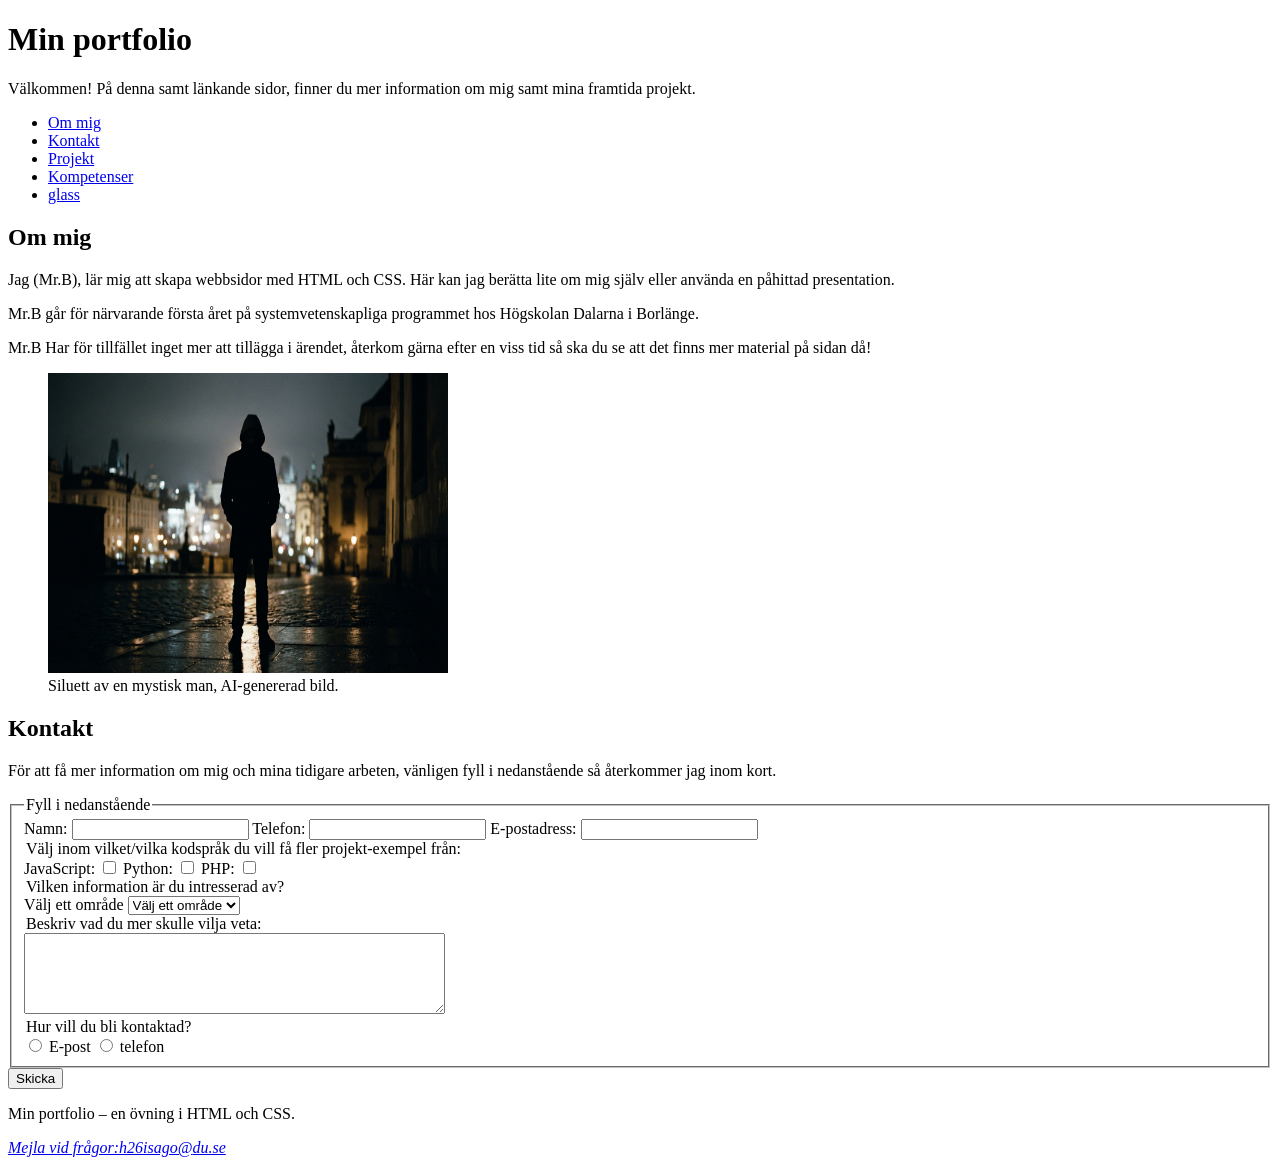
==== Portfolio/index.html @ 181aa99c "åtgärdat nåt" ====
<!doctype html>
<html lang="sv">
  <head>
    <meta charset="UTF-8" />
    <meta name="viewport" content="width=device-width, initial-scale=1.0" />
    <title>Portfolio – Mr. B</title>
    <meta
      name="description"
      content="Här finner du den samlade portfolion av arbeten som skrivits av Mr.B. under hans studietid i Borlänge."
    />
    <link rel="stylesheet" href="CSS/style.css" />
    <script src="JS/script.js" defer></script>
  </head>
  <body>
    <!--En dold länk till main-content för navigering WCAG-->
    <a href="#main-content" id="skip-link"> Hoppa till huvudinnehåll </a>

    <header class="header">
      <h1 class="header__title">Min portfolio</h1>
      <p class="header__intro">
        Välkommen! På denna samt länkande sidor, finner du mer information om
        mig samt mina framtida projekt.
      </p>
      <!--Navigationsmenyn: lista med länkar till denna med aria-label-->
      <nav class="nav" aria-label="Huvudnavigering">
        <ul class="nav__list">
          <li class="nav__item">
            <a class="nav__link" href="#about-me">Om mig</a>
          </li>
          <li class="nav__item">
            <a class="nav__link" href="#contact">Kontakt</a>
          </li>
          <li class="nav__item">
            <a class="nav__link" href="projekt.html">Projekt</a>
          </li>
          <li class="nav__item">
            <a class="nav__link" href="kompetenser.html">Kompetenser</a>
          </li>
          <li class="nav__item">
            <a class="nav__link" href="glass.html">glass</a>
          </li>
        </ul>
      </nav>
    </header>

    <main id="main-content">
      <section class="about-me" id="about-me">
        <h2 class="about-me__title">Om mig</h2>
        <p class="about-me__text">
          Jag (Mr.B), lär mig att skapa webbsidor med HTML och CSS. Här kan jag
          berätta lite om mig själv eller använda en påhittad presentation.
        </p>
        <p class="about-me__text">
          Mr.B går för närvarande första året på systemvetenskapliga programmet
          hos Högskolan Dalarna i Borlänge.
        </p>
        <p class="about-me__text">
          Mr.B Har för tillfället inget mer att tillägga i ärendet, återkom
          gärna efter en viss tid så ska du se att det finns mer material på
          sidan då!
        </p>
        <figure>
          <img
            src="Bilder/Gemini_Generated_Image_Mr.B.jpeg"
            alt="Bild: AI-genererad illustration av en mystisk man, skapad med Google Gemini (2026)."
            width="400"
            height="300"
          />

          <figcaption id="bildtext">
            Siluett av en mystisk man, AI-genererad bild.
          </figcaption>
        </figure>
      </section>

      <section class="contact" id="contact">
        <h2 class="contact__title">Kontakt</h2>

        <p class="contact__text">
          För att få mer information om mig och mina tidigare arbeten, vänligen
          fyll i nedanstående så återkommer jag inom kort.
        </p>
        <form class="contact-form" action="controller.php" method="post">
          <fieldset class="contact-form__fieldset">
            <legend class="contact-form__legend">Fyll i nedanstående</legend>

            <label class="contact-form__label" for="contact-name">Namn:</label>
            <input
              class="contact-form__input"
              type="text"
              id="contact-name"
              name="name"
              autocomplete="name"
            />

            <label class="contact-form__label" for="contact-telefon"
              >Telefon:</label
            >
            <input
              class="contact-form__input"
              type="tel"
              id="contact-telefon"
              name="telefon"
              autocomplete="tel"
            />

            <label class="contact-form__label" for="contact-email"
              >E-postadress:</label
            >
            <input
              class="contact-form__input"
              type="email"
              id="contact-email"
              name="email"
              autocomplete="email"
            />

            <legend class="contact-info__legend">
              Välj inom vilket/vilka kodspråk du vill få fler projekt-exempel
              från:
            </legend>
            <label class="contact-form__label" for="contact-checkbox__js">
              JavaScript:
            </label>
            <input
              class="contact-form__checkbox"
              type="checkbox"
              id="contact-checkbox__js"
              name="languages[]"
              value="JavaScript"
            />
            <label class="contact-form__label" for="contact-checkbox__py">
              Python:
            </label>
            <input
              class="contact-form__checkbox"
              type="checkbox"
              id="contact-checkbox__py"
              name="languages[]"
              value="Python"
            />
            <label class="contact-form__label" for="contact-checkbox__php">
              PHP:
            </label>
            <input
              class="contact-form__checkbox"
              type="checkbox"
              id="contact-checkbox__php"
              name="languages[]"
              value="PHP"
            />

            <legend class="contact-info__legend">
              Vilken information är du intresserad av?
            </legend>

            <label for="contact-subject"> Välj ett område</label>

            <select id="contact-subject" name="subject">
              <option value="Välj ett område">Välj ett område</option>
              <option value="Syntax">Syntax</option>
              <option value="Loopar">Loopar</option>
              <option value="Debugging">Debugging</option>
            </select>
            <legend class="contact-info__legend">
              Beskriv vad du mer skulle vilja veta:
            </legend>
            <label class="contact-form__label" for="contact-info"></label>
            <textarea
              rows="5"
              cols="50"
              class="contact-form__input"
              id="contact-info"
              name="info"
            ></textarea>
            <legend class="contact-info__legend">
              Hur vill du bli kontaktad?
            </legend>

            <input
              type="radio"
              id="contact-method-email"
              name="contact-method"
              value="E-post"
            />
            <label for="contact-method-email">E-post</label>

            <input
              type="radio"
              id="contact-method-phone"
              name="contact-method"
              value="Telefon"
            />
            <label for="contact-method-phone">telefon</label>
          </fieldset>
          <button
            class="contact-form__submit"
            type="submit"
            data-js-action="submitted-form"
            data-information-after-submit="Tack för visat intresse"
          >
            Skicka
          </button>
          <p
            class="contact-form__answer"
            data-js-target="submit-answer"
            aria-live="polite"
          ></p>
        </form>
      </section>
    </main>

    <footer class="footer">
      <p class="footer__text">Min portfolio – en övning i HTML och CSS.</p>
      <address class="footer__mailto">
        <a
          class="footer__mailto-link"
          href="mailto:h26isago@du.se?subject=reader feedback"
          >Mejla vid frågor:h26isago@<!--minmejl-->du.se</a
        >
      </address>
    </footer>
  </body>
</html>
---- Portfolio/CSS/style.css ----
#skip-link {
  position: absolute;
  top: -100px;
  left: 10px;
}

#skip-link:focus {
  top: 10px;
}
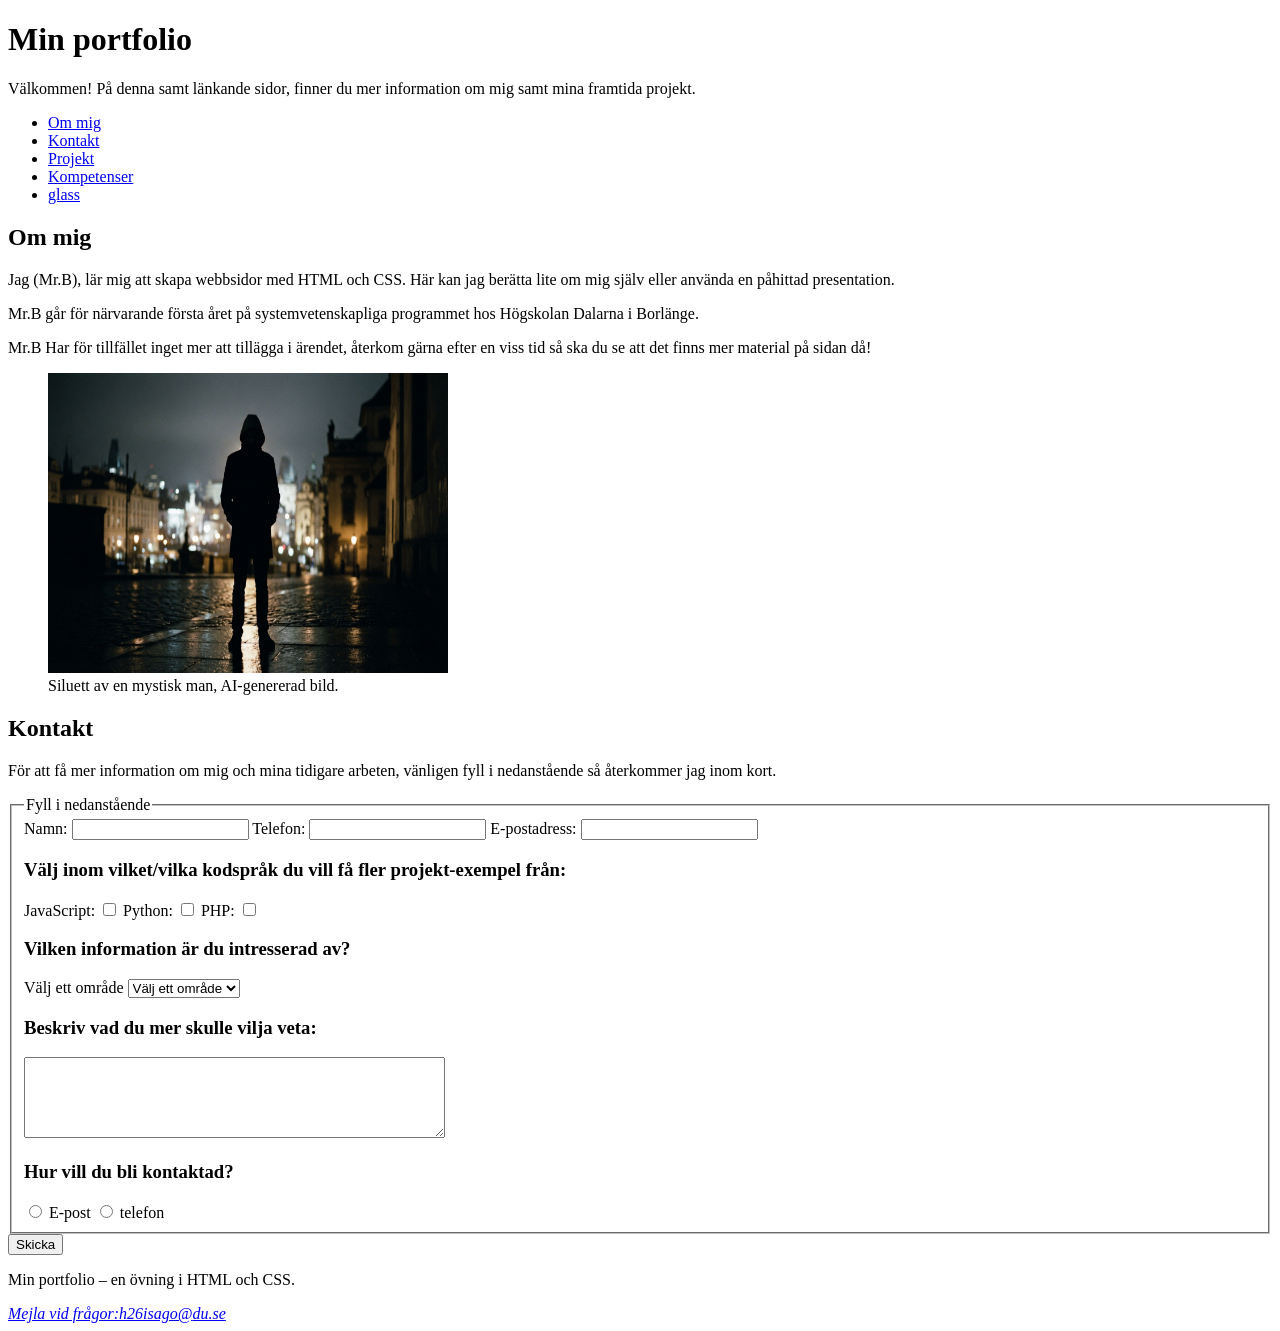
==== commit 92f1407c: "Merge branch 'Isak' into Dev/Origin" ====
--- a/Portfolio/index.html
+++ b/Portfolio/index.html
@@ -115,10 +115,10 @@
               autocomplete="email"
             />
 
-            <legend class="contact-info__legend">
+            <h3 class="contact-form__title">
               Välj inom vilket/vilka kodspråk du vill få fler projekt-exempel
               från:
-            </legend>
+            </h3>
             <label class="contact-form__label" for="contact-checkbox__js">
               JavaScript:
             </label>
@@ -150,9 +150,9 @@
               value="PHP"
             />
 
-            <legend class="contact-info__legend">
+            <h3 class="contact-form__title">
               Vilken information är du intresserad av?
-            </legend>
+            </h3>
 
             <label for="contact-subject"> Välj ett område</label>
 
@@ -162,9 +162,9 @@
               <option value="Loopar">Loopar</option>
               <option value="Debugging">Debugging</option>
             </select>
-            <legend class="contact-info__legend">
+            <h3 class="contact-form__title">
               Beskriv vad du mer skulle vilja veta:
-            </legend>
+            </h3>
             <label class="contact-form__label" for="contact-info"></label>
             <textarea
               rows="5"
@@ -173,12 +173,11 @@
               id="contact-info"
               name="info"
             ></textarea>
-            <legend class="contact-info__legend">
-              Hur vill du bli kontaktad?
-            </legend>
+            <h3 class="contact-form__title">Hur vill du bli kontaktad?</h3>
 
             <input
               type="radio"
+              class="contact-form__radio"
               id="contact-method-email"
               name="contact-method"
               value="E-post"
@@ -187,6 +186,7 @@
 
             <input
               type="radio"
+              class="contact-form__radio"
               id="contact-method-phone"
               name="contact-method"
               value="Telefon"
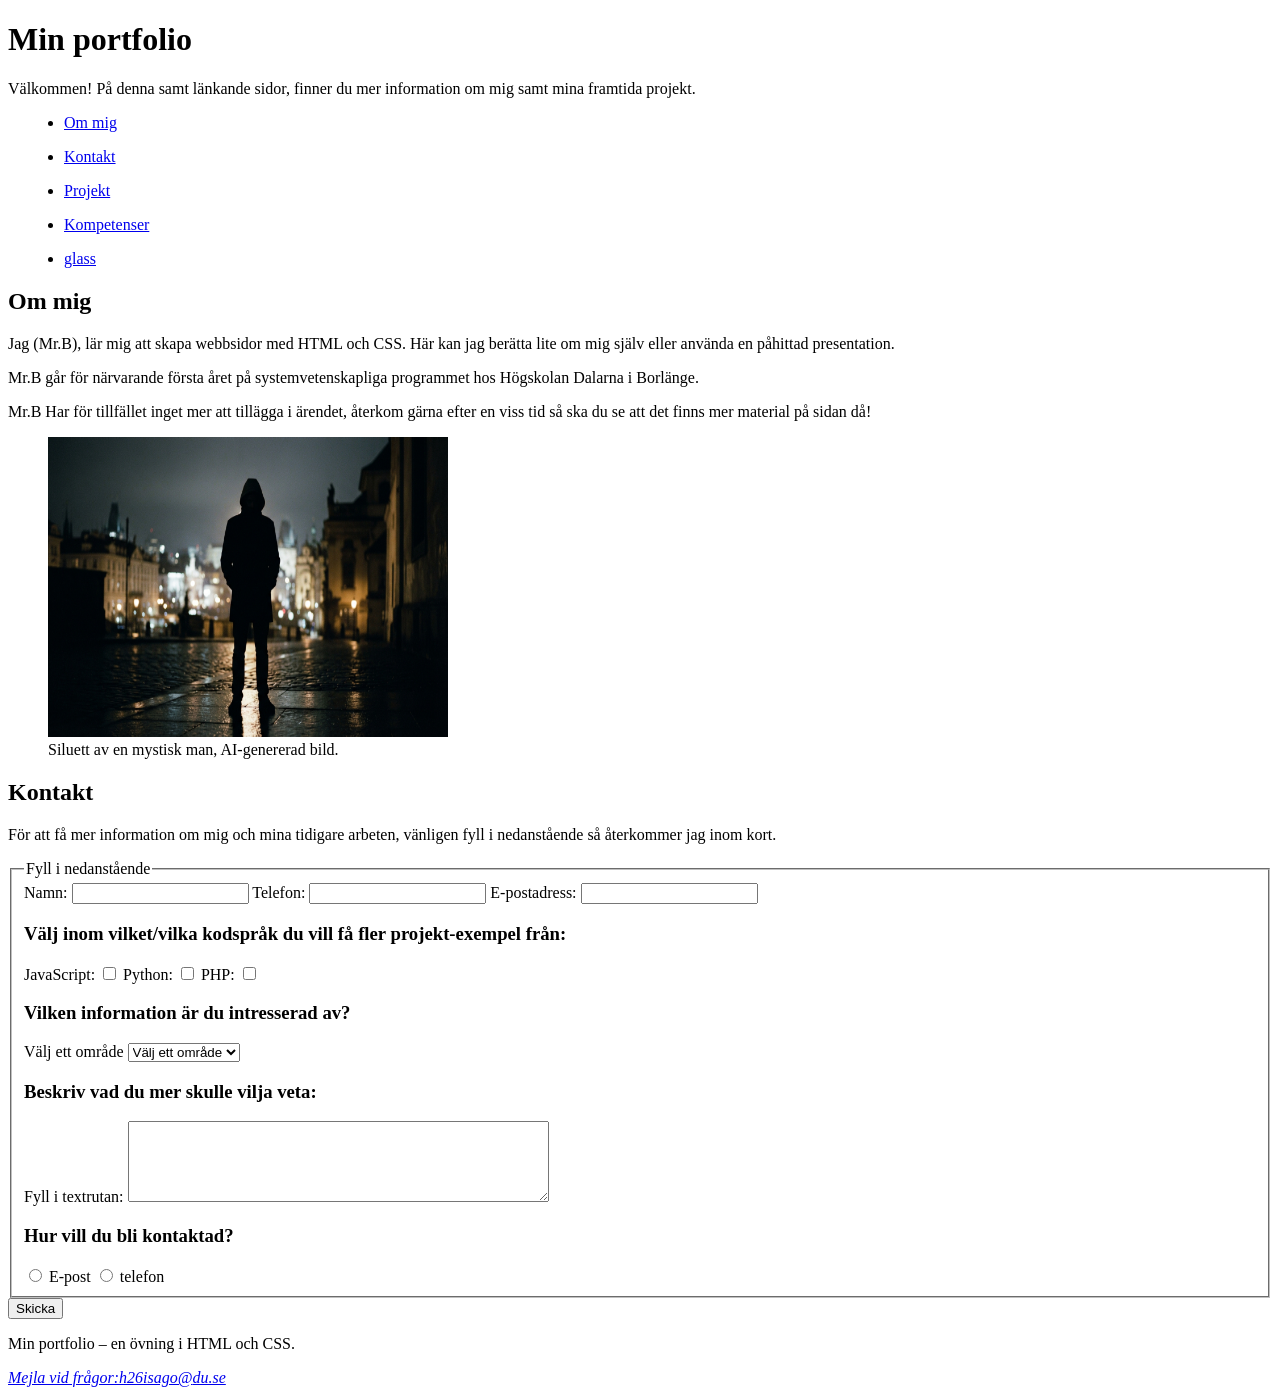
==== commit e6a0df05: "skapat css-modifier för att dölja label-helvetet!" ====
--- a/Portfolio/index.html
+++ b/Portfolio/index.html
@@ -165,7 +165,9 @@
             <h3 class="contact-form__title">
               Beskriv vad du mer skulle vilja veta:
             </h3>
-            <label class="contact-form__label" for="contact-info"></label>
+            <label class="contact-form__label--hide" for="contact-info">
+              Fyll i textrutan:</label
+            >
             <textarea
               rows="5"
               cols="50"
--- a/Portfolio/CSS/style.css
+++ b/Portfolio/CSS/style.css
@@ -1,3 +1,10 @@
+*,
+*::before,
+*::after {
+}
+:root {
+}
+
 #skip-link {
   position: absolute;
   top: -100px;
@@ -7,3 +14,192 @@
 #skip-link:focus {
   top: 10px;
 }
+/* 
+   HEADER
+*/
+
+.header {
+}
+
+.header__homepage-link {
+}
+
+.header__title {
+}
+
+.header__intro {
+}
+
+/* 
+   NAVIGATION
+ */
+
+.nav {
+}
+
+.nav__list {
+}
+
+.nav__item {
+  margin: 1rem;
+}
+
+.nav__link {
+}
+
+/* 
+   OM MIG
+*/
+
+.about-me {
+}
+
+.about-me__title {
+}
+
+.about-me__text {
+}
+
+/* 
+   KONTAKT
+ */
+
+.contact {
+}
+
+.contact__title {
+}
+
+.contact__text {
+}
+
+/* 
+   KONTAKTFORMULÄR
+*/
+
+.contact-form {
+}
+
+.contact-form__fieldset {
+}
+
+.contact-form__legend {
+}
+
+.contact-form__label {
+}
+
+.contact-form__label--hide {
+}
+
+.contact-form__input {
+}
+
+.contact-form__title {
+}
+
+.contact-form__checkbox {
+}
+
+.contact-form__radio {
+}
+
+.contact-form__submit {
+}
+
+.contact-form__answer {
+}
+
+/* 
+   KOMPETENSER- html-sida – TABELL
+*/
+
+.table {
+}
+
+.table__table {
+}
+
+.table__title {
+}
+
+.table__head {
+}
+
+.table__row {
+}
+
+.table__header {
+}
+
+.table__body {
+}
+
+.table__content {
+}
+
+.table__list {
+}
+
+.table__item {
+}
+
+/* 
+   PROJEKT -html-sida
+*/
+
+.projectcard {
+}
+
+.projectcard__article {
+}
+
+.projectcard__title {
+}
+
+.projectcard__text {
+}
+
+.projectcard__link {
+}
+
+/* 
+   GLASS html-sida
+*/
+
+.glass {
+}
+
+.glass__intro {
+}
+
+.glass__list {
+}
+
+.glass__item {
+}
+
+.glass__button {
+}
+
+.glass__button--modify {
+}
+
+.glass__answer {
+}
+
+/* 
+   FOOTER
+*/
+
+.footer {
+}
+
+.footer__text {
+}
+
+.footer__mailto {
+}
+
+.footer__mailto-link {
+}
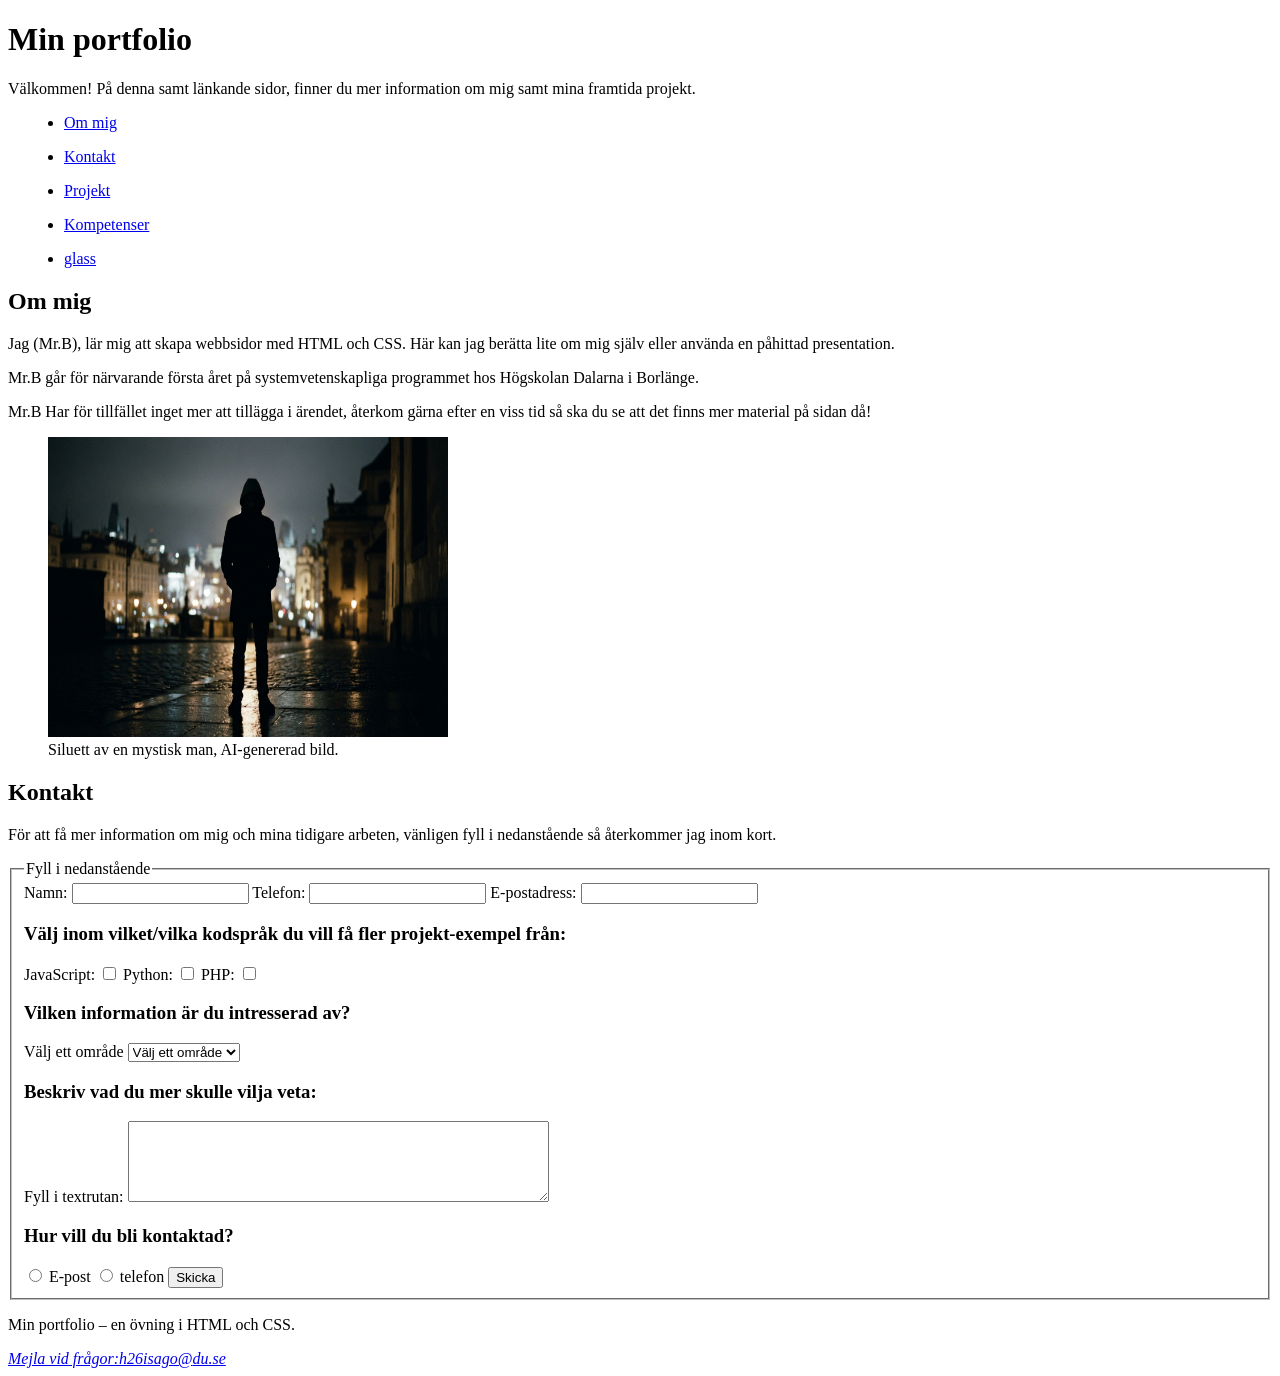
==== commit 1787dfc9: "la in button i fieldset" ====
--- a/Portfolio/index.html
+++ b/Portfolio/index.html
@@ -194,15 +194,17 @@
               value="Telefon"
             />
             <label for="contact-method-phone">telefon</label>
+
+            <button
+              class="contact-form__submit"
+              type="submit"
+              data-js-action="submitted-form"
+              data-information-after-submit="Tack för visat intresse"
+            >
+              Skicka
+            </button>
           </fieldset>
-          <button
-            class="contact-form__submit"
-            type="submit"
-            data-js-action="submitted-form"
-            data-information-after-submit="Tack för visat intresse"
-          >
-            Skicka
-          </button>
+
           <p
             class="contact-form__answer"
             data-js-target="submit-answer"
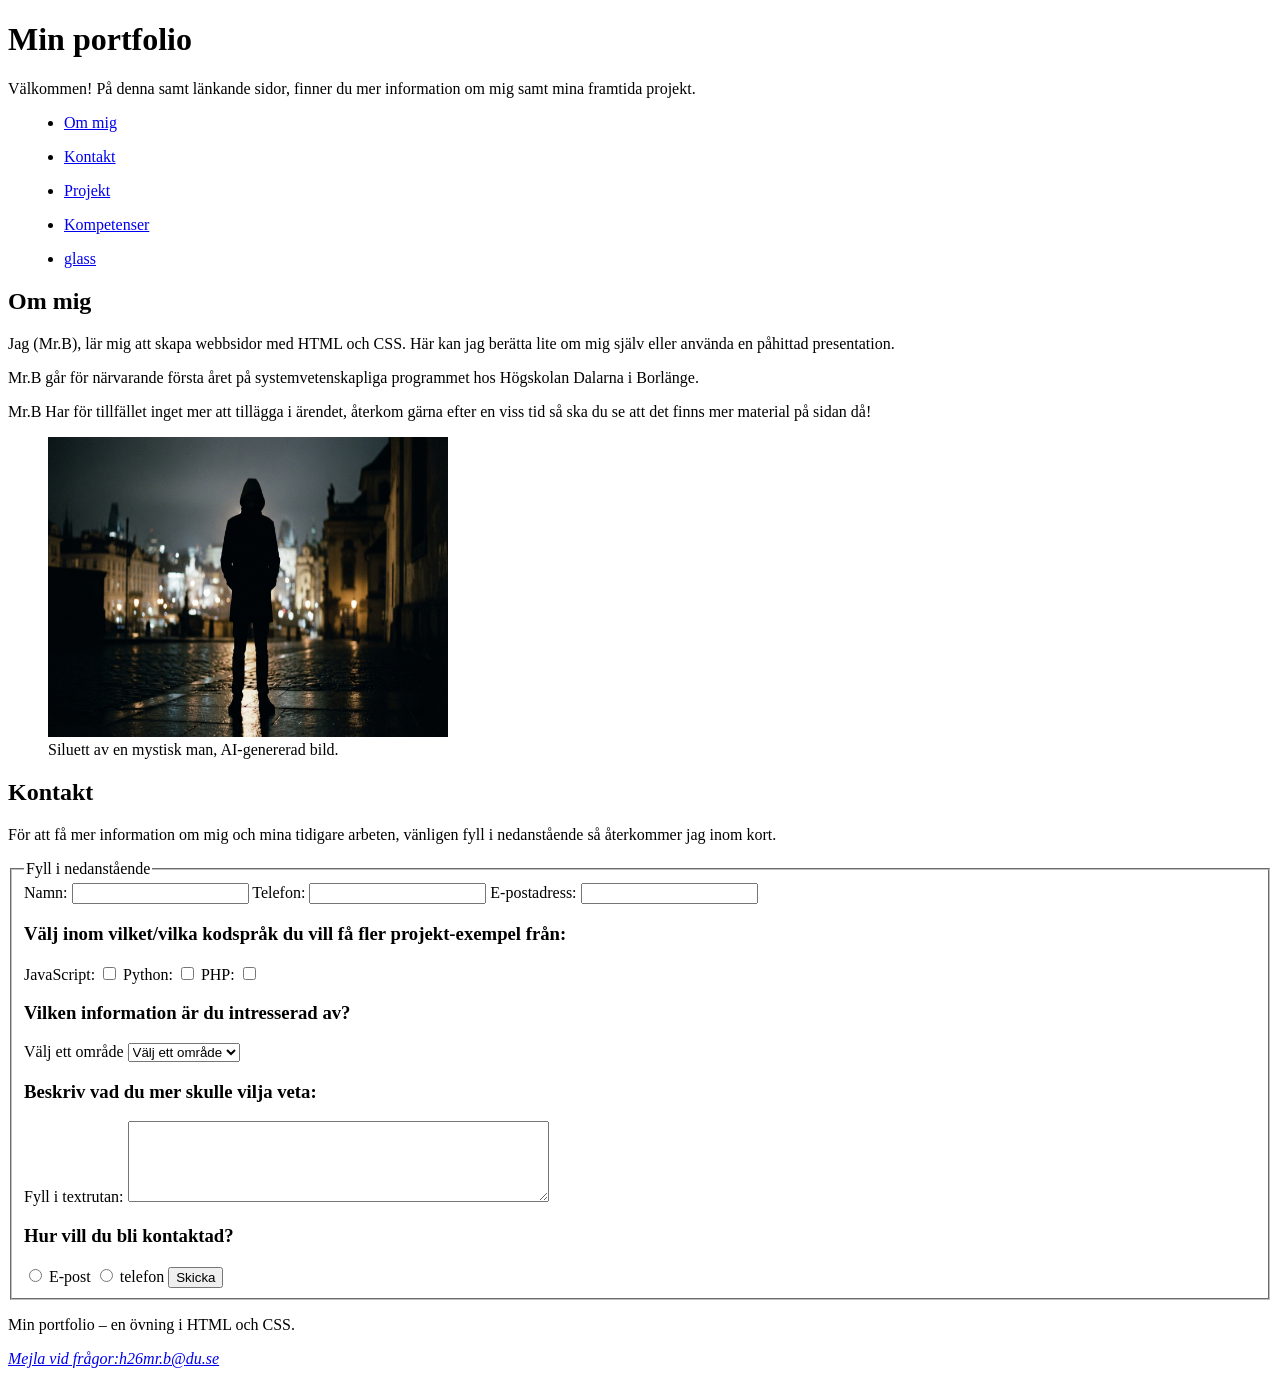
==== commit 6db1108e: "uppdaterat mailadress" ====
--- a/Portfolio/index.html
+++ b/Portfolio/index.html
@@ -59,7 +59,7 @@
           gärna efter en viss tid så ska du se att det finns mer material på
           sidan då!
         </p>
-        <figure>
+        <figure class="about-me__figure">
           <img
             src="Bilder/Gemini_Generated_Image_Mr.B.jpeg"
             alt="Bild: AI-genererad illustration av en mystisk man, skapad med Google Gemini (2026)."
@@ -67,7 +67,7 @@
             height="300"
           />
 
-          <figcaption id="bildtext">
+          <figcaption id="about-me__caption">
             Siluett av en mystisk man, AI-genererad bild.
           </figcaption>
         </figure>
@@ -219,8 +219,8 @@
       <address class="footer__mailto">
         <a
           class="footer__mailto-link"
-          href="mailto:h26isago@du.se?subject=reader feedback"
-          >Mejla vid frågor:h26isago@<!--minmejl-->du.se</a
+          href="mailto:h26mr.b@du.se?subject=reader_feedback"
+          >Mejla vid frågor:h26mr.b@<!--minmejl-->du.se</a
         >
       </address>
     </footer>
--- a/Portfolio/CSS/style.css
+++ b/Portfolio/CSS/style.css
@@ -60,6 +60,12 @@
 .about-me__text {
 }
 
+.about-me__figure {
+}
+
+.about-me__caption {
+}
+
 /* 
    KONTAKT
  */
